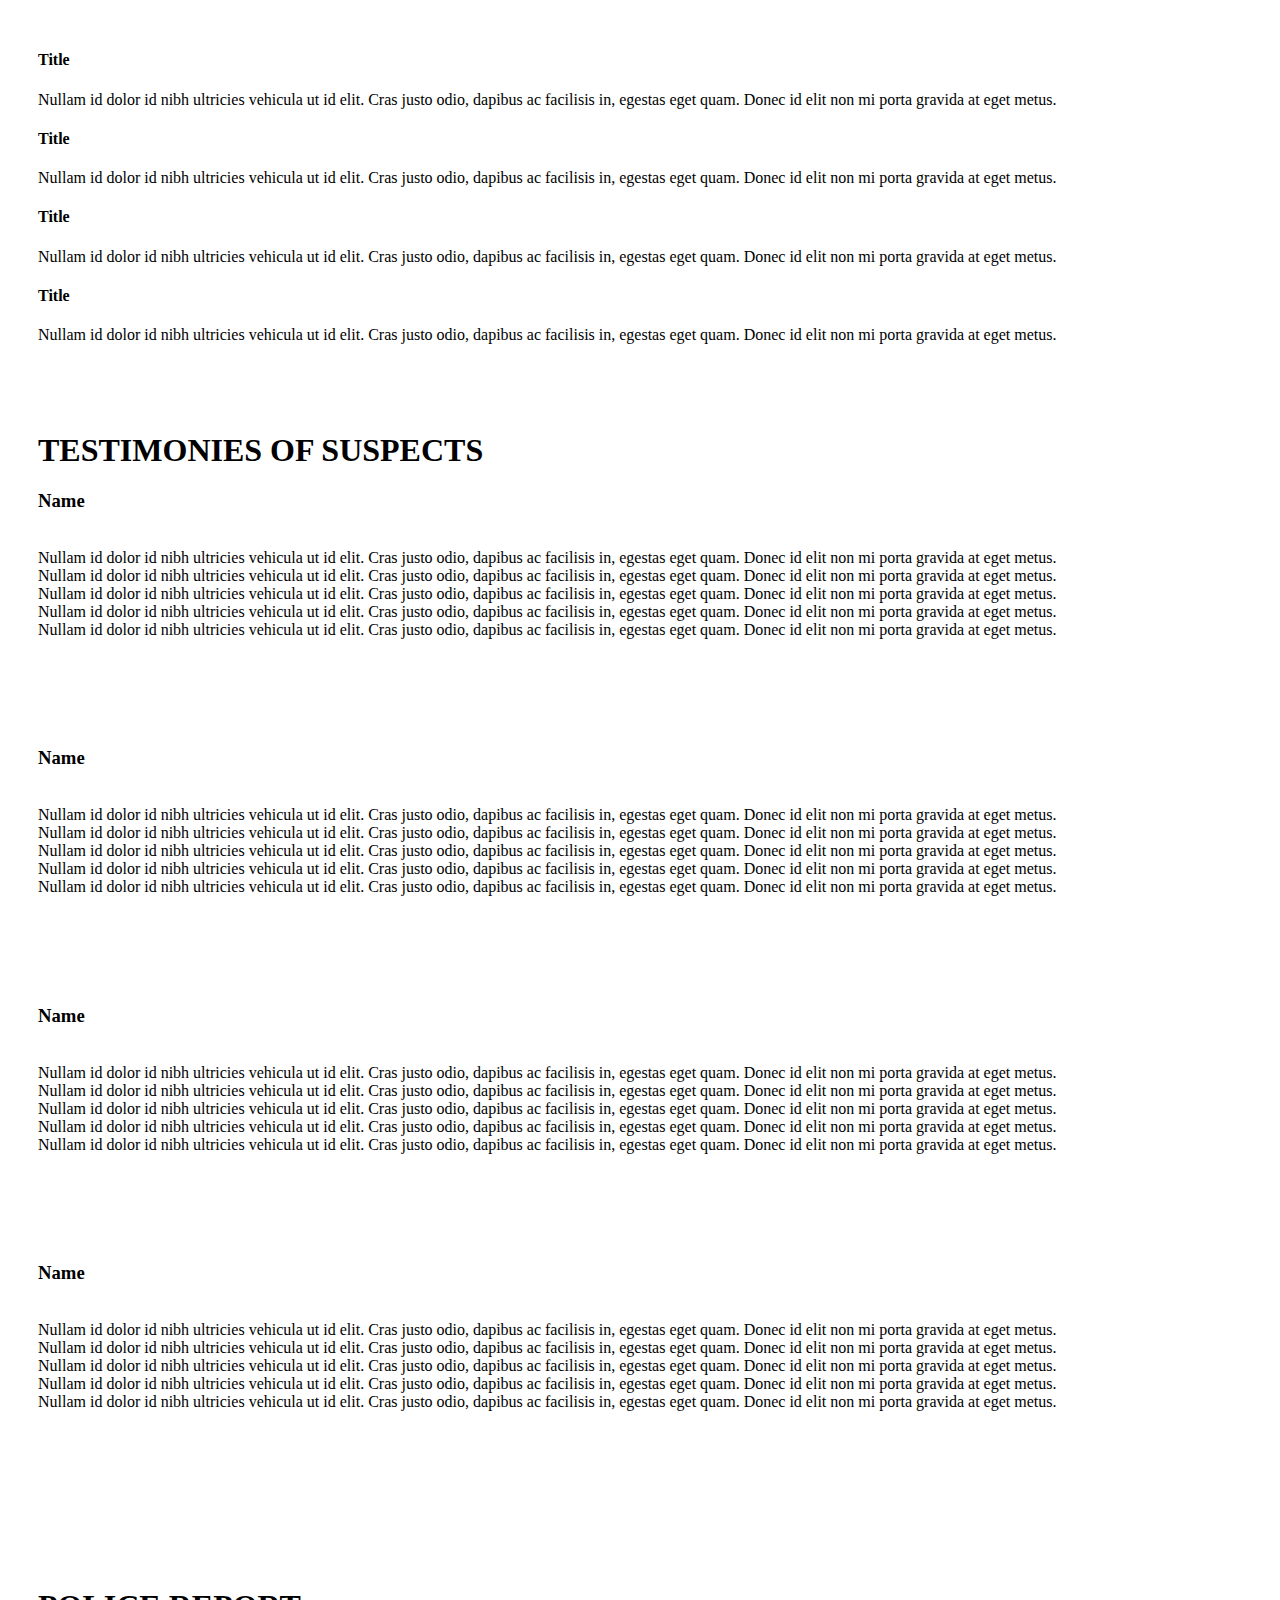
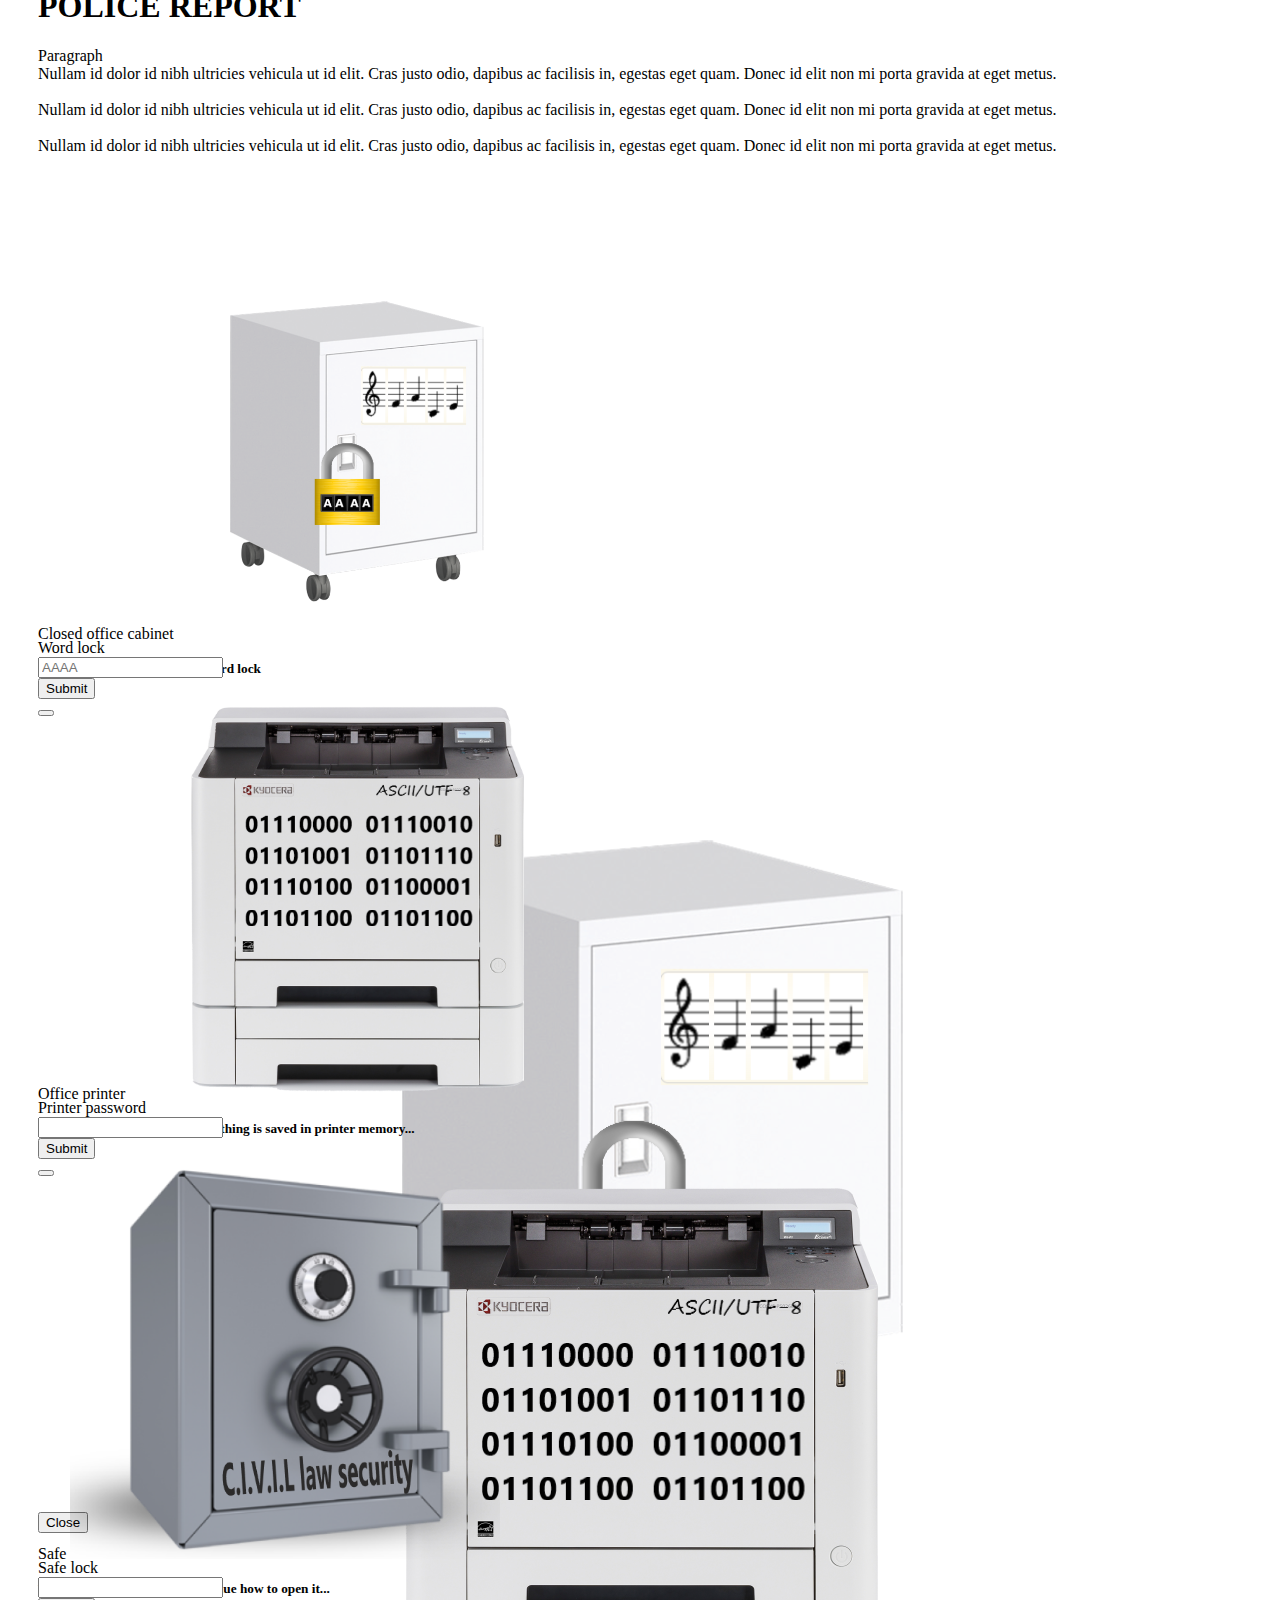
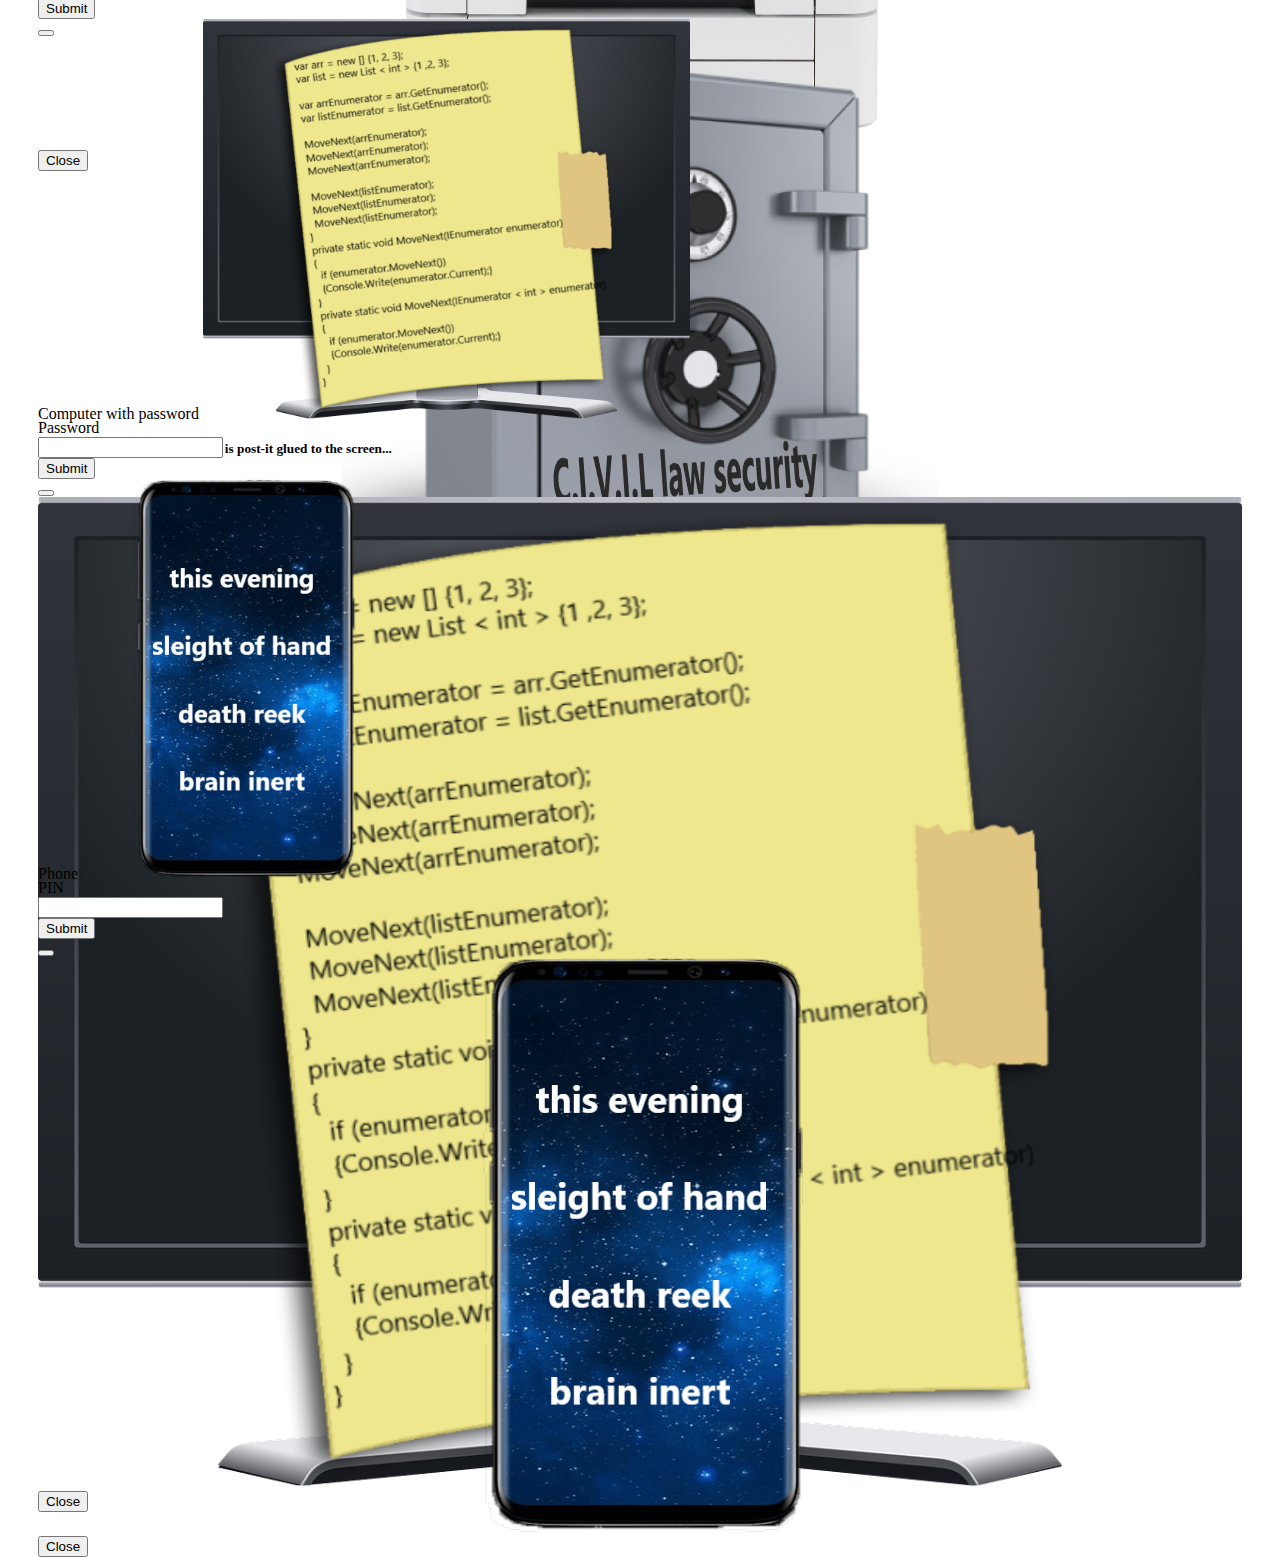
==== index.html @ 8bae2103 "moved template" ====
<!DOCTYPE html>
<html lang="en">

<head>
    <meta charset="UTF-8">
    <meta name="viewport" content="width=device-width, initial-scale=1, shrink-to-fit=no">
    <script src="/scripts/script.js"></script>
    <link rel="stylesheet" href="/styles/style.css">
    <link href="https://cdn.jsdelivr.net/npm/bootstrap@5.0.2/dist/css/bootstrap.min.css" rel="stylesheet" integrity="sha384-EVSTQN3/azprG1Anm3QDgpJLIm9Nao0Yz1ztcQTwFspd3yD65VohhpuuCOmLASjC" crossorigin="anonymous">
    <title>Mystery Murder HatCHRy</title>
</head>

<body>
    <div class="container-fluid">
        <div class="row">
            <!--Person card -->
            <div class="col">
                <div class="card border-primary border rounded shadow">
                    <div class="card-body">
                        <h4 class="text-center card-title">Title</h4>

                        <p class="card-text">Nullam id dolor id nibh ultricies vehicula ut id elit. Cras justo odio, dapibus ac facilisis in, egestas eget quam. Donec id elit non mi porta gravida at eget metus.</p>
                    </div>
                </div>
            </div>
            <!--Person card -->
            <div class="col">
                <div class="card border-primary border rounded shadow">
                    <div class="card-body">
                        <h4 class="text-center card-title">Title</h4>

                        <p class="card-text">Nullam id dolor id nibh ultricies vehicula ut id elit. Cras justo odio, dapibus ac facilisis in, egestas eget quam. Donec id elit non mi porta gravida at eget metus.</p>
                    </div>
                </div>
            </div>
            <!--Person card -->
            <div class="col">
                <div class="card border-primary border rounded shadow">
                    <div class="card-body">
                        <h4 class="text-center card-title">Title</h4>

                        <p class="card-text">Nullam id dolor id nibh ultricies vehicula ut id elit. Cras justo odio, dapibus ac facilisis in, egestas eget quam. Donec id elit non mi porta gravida at eget metus.</p>
                    </div>
                </div>
            </div>
            <!--Person card -->
            <div class="col">
                <div class="card border-primary border rounded shadow">
                    <div class="card-body">
                        <h4 class="text-center card-title">Title</h4>

                        <p class="card-text">Nullam id dolor id nibh ultricies vehicula ut id elit. Cras justo odio, dapibus ac facilisis in, egestas eget quam. Donec id elit non mi porta gravida at eget metus.</p>
                    </div>
                </div>
            </div>
        </div>
    </div>
    <div class="container-fluid">
        <div class="row">
            <div class="col">
                <h1 class="text-center">TESTIMONIES OF SUSPECTS</h1>
            </div>
        </div>
        <div class="row">
            <!--testimony card-->
            <div class="col">
                <div class="row">
                    <div class="col">
                        <h3 class="text-center">Name</h3>
                    </div>
                </div>
                <div class="row">
                    <div class="col">
                        <div class="card rounded border-success shadow">
                            <div class="card-body">
                                <p><br>Nullam id dolor id nibh ultricies vehicula ut id elit. Cras justo odio, dapibus ac facilisis in, egestas eget quam. Donec id elit non mi porta gravida at eget metus.&nbsp;<br>Nullam id dolor id nibh ultricies vehicula
                                    ut id elit. Cras justo odio, dapibus ac facilisis in, egestas eget quam. Donec id elit non mi porta gravida at eget metus.&nbsp;<br>Nullam id dolor id nibh ultricies vehicula ut id elit. Cras justo odio, dapibus ac
                                    facilisis in, egestas eget quam. Donec id elit non mi porta gravida at eget metus.&nbsp;<br>Nullam id dolor id nibh ultricies vehicula ut id elit. Cras justo odio, dapibus ac facilisis in, egestas eget quam. Donec id
                                    elit non mi porta gravida at eget metus.&nbsp;<br>Nullam id dolor id nibh ultricies vehicula ut id elit. Cras justo odio, dapibus ac facilisis in, egestas eget quam. Donec id elit non mi porta gravida at eget metus.<br><br><br><br><br><br></p>
                            </div>
                        </div>
                    </div>
                </div>
            </div>
            <!--testimony card-->
            <div class="col">
                <div class="row">
                    <div class="col">
                        <h3 class="text-center">Name</h3>
                    </div>
                </div>
                <div class="row">
                    <div class="col">
                        <div class="card rounded border-success shadow">
                            <div class="card-body">
                                <p><br>Nullam id dolor id nibh ultricies vehicula ut id elit. Cras justo odio, dapibus ac facilisis in, egestas eget quam. Donec id elit non mi porta gravida at eget metus.&nbsp;<br>Nullam id dolor id nibh ultricies vehicula
                                    ut id elit. Cras justo odio, dapibus ac facilisis in, egestas eget quam. Donec id elit non mi porta gravida at eget metus.&nbsp;<br>Nullam id dolor id nibh ultricies vehicula ut id elit. Cras justo odio, dapibus ac
                                    facilisis in, egestas eget quam. Donec id elit non mi porta gravida at eget metus.&nbsp;<br>Nullam id dolor id nibh ultricies vehicula ut id elit. Cras justo odio, dapibus ac facilisis in, egestas eget quam. Donec id
                                    elit non mi porta gravida at eget metus.&nbsp;<br>Nullam id dolor id nibh ultricies vehicula ut id elit. Cras justo odio, dapibus ac facilisis in, egestas eget quam. Donec id elit non mi porta gravida at eget metus.<br><br><br><br><br><br></p>
                            </div>
                        </div>
                    </div>
                </div>
            </div>
            <!--testimony card-->
            <div class="col">
                <div class="row">
                    <div class="col">
                        <h3 class="text-center">Name</h3>
                    </div>
                </div>
                <div class="row">
                    <div class="col">
                        <div class="card rounded border-success shadow">
                            <div class="card-body">
                                <p><br>Nullam id dolor id nibh ultricies vehicula ut id elit. Cras justo odio, dapibus ac facilisis in, egestas eget quam. Donec id elit non mi porta gravida at eget metus.&nbsp;<br>Nullam id dolor id nibh ultricies vehicula
                                    ut id elit. Cras justo odio, dapibus ac facilisis in, egestas eget quam. Donec id elit non mi porta gravida at eget metus.&nbsp;<br>Nullam id dolor id nibh ultricies vehicula ut id elit. Cras justo odio, dapibus ac
                                    facilisis in, egestas eget quam. Donec id elit non mi porta gravida at eget metus.&nbsp;<br>Nullam id dolor id nibh ultricies vehicula ut id elit. Cras justo odio, dapibus ac facilisis in, egestas eget quam. Donec id
                                    elit non mi porta gravida at eget metus.&nbsp;<br>Nullam id dolor id nibh ultricies vehicula ut id elit. Cras justo odio, dapibus ac facilisis in, egestas eget quam. Donec id elit non mi porta gravida at eget metus.<br><br><br><br><br><br></p>
                            </div>
                        </div>
                    </div>
                </div>
            </div>
            <!--testimony card-->
            <div class="col">
                <div class="row">
                    <div class="col">
                        <h3 class="text-center">Name</h3>
                    </div>
                </div>
                <div class="row">
                    <div class="col">
                        <div class="card rounded border-success shadow">
                            <div class="card-body">
                                <p><br>Nullam id dolor id nibh ultricies vehicula ut id elit. Cras justo odio, dapibus ac facilisis in, egestas eget quam. Donec id elit non mi porta gravida at eget metus.&nbsp;<br>Nullam id dolor id nibh ultricies vehicula
                                    ut id elit. Cras justo odio, dapibus ac facilisis in, egestas eget quam. Donec id elit non mi porta gravida at eget metus.&nbsp;<br>Nullam id dolor id nibh ultricies vehicula ut id elit. Cras justo odio, dapibus ac
                                    facilisis in, egestas eget quam. Donec id elit non mi porta gravida at eget metus.&nbsp;<br>Nullam id dolor id nibh ultricies vehicula ut id elit. Cras justo odio, dapibus ac facilisis in, egestas eget quam. Donec id
                                    elit non mi porta gravida at eget metus.&nbsp;<br>Nullam id dolor id nibh ultricies vehicula ut id elit. Cras justo odio, dapibus ac facilisis in, egestas eget quam. Donec id elit non mi porta gravida at eget metus.<br><br><br><br><br><br></p>
                            </div>
                        </div>
                    </div>
                </div>
            </div>
        </div>
    </div>
    <div class="container-fluid">
        <div class="row">
            <div class="col text-center">
                <h1>POLICE REPORT</h1>
            </div>
        </div>
        <!--Police report-->
        <div class="row">
            <div class="col">
                <div class="card rounded border-danger shadow">
                    <div class="card-body">
                        <p>Paragraph<br>Nullam id dolor id nibh ultricies vehicula ut id elit. Cras justo odio, dapibus ac facilisis in, egestas eget quam. Donec id elit non mi porta gravida at eget metus.<br><br>Nullam id dolor id nibh ultricies vehicula
                            ut id elit. Cras justo odio, dapibus ac facilisis in, egestas eget quam. Donec id elit non mi porta gravida at eget metus.<br><br>Nullam id dolor id nibh ultricies vehicula ut id elit. Cras justo odio, dapibus ac facilisis
                            in, egestas eget quam. Donec id elit non mi porta gravida at eget metus.<br><br></p>
                    </div>

                </div>
            </div>
        </div>
    </div>

    <div class="container-fluid">
        <div class="row">

            <!--Cabinet column-->
            <div class="col">
                <div class="row">
                    <div class="col img-col">
                        <!-- Button trigger modal -->

                        <div data-bs-toggle="modal" data-bs-target="#cabinetModal" class="text-center" style="width: 100%;height: 100%;">
                            <span>Closed office cabinet</span>
                            <img src="/assets/cabinet.png" data-toggle="modal" data-target="#cabinetModal" style="max-width: 100%;max-height: 100%;">
                        </div>

                        <!-- Modal -->
                        <div class="modal fade" id="cabinetModal" tabindex="-1" aria-labelledby="cabinetModalLabel" aria-hidden="true">
                            <div class="modal-dialog modal-lg">
                                <div class="modal-content">
                                    <div class="modal-header">
                                        <h5 class="modal-title" id="cabinetModalLabel">Simple file cabinet, closed by word lock</h5>
                                        <button type="button" class="btn-close" data-bs-dismiss="modal" aria-label="Close"></button>
                                    </div>
                                    <div class="modal-body">
                                        <img src="/assets/cabinet.png" style="max-width: 100%;max-height: 100%;">
                                    </div>
                                    <div class="modal-footer">
                                        <button type="button" class="btn btn-secondary" data-bs-dismiss="modal">Close</button>
                                    </div>
                                </div>
                            </div>
                        </div>
                    </div>
                </div>

                <form class="row g-3" onsubmit="event.preventDefault(); createCabinetAnswer()">
                    <label for="cabinetLock" class="form-control border-0">Word lock</label>
                    <div class="col">
                        <input type="text" class="form-control" id="cabinetLock" maxlength="4" minlength="4" placeholder="AAAA">
                    </div>
                    <div class="col">
                        <button class="btn btn-primary" type="submit">Submit</button>
                    </div>
                </form>
                <div class="row" id="cabinetHints"></div>
            </div>

            <!--Printer column -->
            <div class="col">
                <div class="row">
                    <div class="col img-col">
                        <!-- Button trigger modal -->

                        <div data-bs-toggle="modal" data-bs-target="#modalPrinter" class="text-center" style="width: 100%;height: 100%;">
                            <span>Office printer</span>
                            <img src="/assets/printer.png" data-toggle="modal" data-target="#modalPrinter" style="max-width: 100%;max-height: 100%;">

                        </div>

                        <!-- Modal -->
                        <div class="modal fade" id="modalPrinter" tabindex="-1" aria-labelledby="modalPrinterLabel" aria-hidden="true">
                            <div class="modal-dialog modal-lg">
                                <div class="modal-content">
                                    <div class="modal-header">
                                        <h5 class="modal-title" id="modalPrinterLabel">Office printer. It looks like something is saved in printer memory...</h5>
                                        <button type="button" class="btn-close" data-bs-dismiss="modal" aria-label="Close"></button>
                                    </div>
                                    <div class="modal-body">
                                        <img src="/assets/printer.png" style="max-width: 100%;max-height: 100%;">
                                    </div>
                                    <div class="modal-footer">
                                        <button type="button" class="btn btn-secondary" data-bs-dismiss="modal">Close</button>
                                    </div>
                                </div>
                            </div>
                        </div>
                    </div>
                </div>

                <form class="row g-3" onsubmit="event.preventDefault()">
                    <label for="printerPassword" class="form-control border-0">Printer password</label>
                    <div class="col">
                        <input type="text" class="form-control" id="printerPassword">
                    </div>
                    <div class="col">
                        <button class="btn btn-primary" type="submit">Submit</button>
                    </div>
                </form>
                <div class="row" id="printerHints"></div>
            </div>

            <!--Safe column-->
            <div class="col">
                <div class="row">
                    <div class="col img-col">
                        <!-- Button trigger modal -->

                        <div data-bs-toggle="modal" data-bs-target="#modalSafe" class="text-center" style="width: 100%;height: 100%;">
                            <span>Safe</span>
                            <img src="/assets/safe.png" data-toggle="modal" data-target="#modalSafe" style="max-width: 100%;max-height: 100%;">
                        </div>

                        <!-- Modal -->
                        <div class="modal fade" id="modalSafe" tabindex="-1" aria-labelledby="modalSafeLabel" aria-hidden="true">
                            <div class="modal-dialog modal-lg">
                                <div class="modal-content">
                                    <div class="modal-header">
                                        <h5 class="modal-title" id="modalSafeLabel">Victim's safe. Maybe there is a clue how to open it...</h5>
                                        <button type="button" class="btn-close" data-bs-dismiss="modal" aria-label="Close"></button>
                                    </div>
                                    <div class="modal-body">
                                        <img src="/assets/safe.png" style="max-width: 100%;max-height: 100%;">
                                    </div>
                                    <div class="modal-footer">
                                        <button type="button" class="btn btn-secondary" data-bs-dismiss="modal">Close</button>
                                    </div>
                                </div>
                            </div>
                        </div>
                    </div>
                </div>

                <form class="row g-3" onsubmit="event.preventDefault()">
                    <label for="safePassword" class="form-control border-0">Safe lock</label>
                    <div class="col">
                        <input type="text" class="form-control" id="safePassword">
                    </div>
                    <div class="col">
                        <button class="btn btn-primary" type="submit">Submit</button>
                    </div>
                </form>
                <div class="row" id="safeHints"></div>
            </div>

            <!--Computer column-->
            <div class="col">
                <div class="row">
                    <div class="col img-col">
                        <!-- Button trigger modal -->

                        <div data-bs-toggle="modal" data-bs-target="#modalComputer" class="text-center" style="width: 100%;height: 100%;">
                            <span>Computer with password</span>
                            <img src="/assets/computer.png" data-toggle="modal" data-target="#modalComputer" style="max-width: 100%;max-height: 100%;">
                        </div>

                        <!-- Modal -->
                        <div class="modal fade" id="modalComputer" tabindex="-1" aria-labelledby="modalComputerLabel" aria-hidden="true">
                            <div class="modal-dialog modal-lg">
                                <div class="modal-content">
                                    <div class="modal-header">
                                        <h5 class="modal-title" id="modalComputerLabel">Computer with password. There is post-it glued to the screen...</h5>
                                        <button type="button" class="btn-close" data-bs-dismiss="modal" aria-label="Close"></button>
                                    </div>
                                    <div class="modal-body">
                                        <img src="/assets/computer.png" style="max-width: 100%;max-height: 100%;">
                                    </div>
                                    <div class="modal-footer">
                                        <button type="button" class="btn btn-secondary" data-bs-dismiss="modal">Close</button>
                                    </div>
                                </div>
                            </div>
                        </div>
                    </div>
                </div>

                <form class="row g-3" onsubmit="event.preventDefault()">
                    <label for="computerPassword" class="form-control border-0">Password</label>
                    <div class="col">
                        <input type="text" class="form-control" id="computerPassword">
                    </div>
                    <div class="col">
                        <button class="btn btn-primary" type="submit">Submit</button>
                    </div>
                </form>
                <div class="row" id="computerHints"></div>
            </div>

            <div class="col">
                <div class="row">
                    <div class="col img-col">
                        <!-- Button trigger modal -->

                        <div data-bs-toggle="modal" data-bs-target="#modalPhone" class="text-center" style="width: 100%;height: 100%;">
                            <span>Phone</span>
                            <img src="/assets/phone.png" data-toggle="modal" data-target="#modalPhone" style="max-width: 100%;max-height: 100%;">

                        </div>

                        <!-- Modal -->
                        <div class="modal fade" id="modalPhone" tabindex="-1" aria-labelledby="modalPhoneLabel" aria-hidden="true">
                            <div class="modal-dialog modal-lg">
                                <div class="modal-content">
                                    <div class="modal-header">
                                        <h5 class="modal-title" id="modalPhoneLabel">Phone, locked by PIN</h5>
                                        <button type="button" class="btn-close" data-bs-dismiss="modal" aria-label="Close"></button>
                                    </div>
                                    <div class="modal-body">
                                        <img src="/assets/phone.png" style="max-width: 100%;max-height: 100%;">
                                    </div>
                                    <div class="modal-footer">
                                        <button type="button" class="btn btn-secondary" data-bs-dismiss="modal">Close</button>
                                    </div>
                                </div>
                            </div>
                        </div>
                    </div>
                </div>

                <form class="row g-3" onsubmit="event.preventDefault()">
                    <label for="phonePassword" class="form-control border-0">PIN</label>
                    <div class="col">
                        <input type="text" class="form-control" id="phonePassword">
                    </div>
                    <div class="col">
                        <button class="btn btn-primary" type="submit">Submit</button>
                    </div>
                </form>
                <div class="row" id="phoneHints"></div>
            </div>
        </div>

    </div>
    <script src="https://cdn.jsdelivr.net/npm/@popperjs/core@2.9.2/dist/umd/popper.min.js" integrity="sha384-IQsoLXl5PILFhosVNubq5LC7Qb9DXgDA9i+tQ8Zj3iwWAwPtgFTxbJ8NT4GN1R8p" crossorigin="anonymous"></script>
    <script src="https://cdn.jsdelivr.net/npm/bootstrap@5.0.2/dist/js/bootstrap.min.js" integrity="sha384-cVKIPhGWiC2Al4u+LWgxfKTRIcfu0JTxR+EQDz/bgldoEyl4H0zUF0QKbrJ0EcQF" crossorigin="anonymous"></script>
</body>

</html>
---- styles/style.css ----
.container-fluid {
    margin: 10px;
    padding: 20px;
}

.modal-body {
    text-align: center;
}

.img-col {
    height: 400px;
}
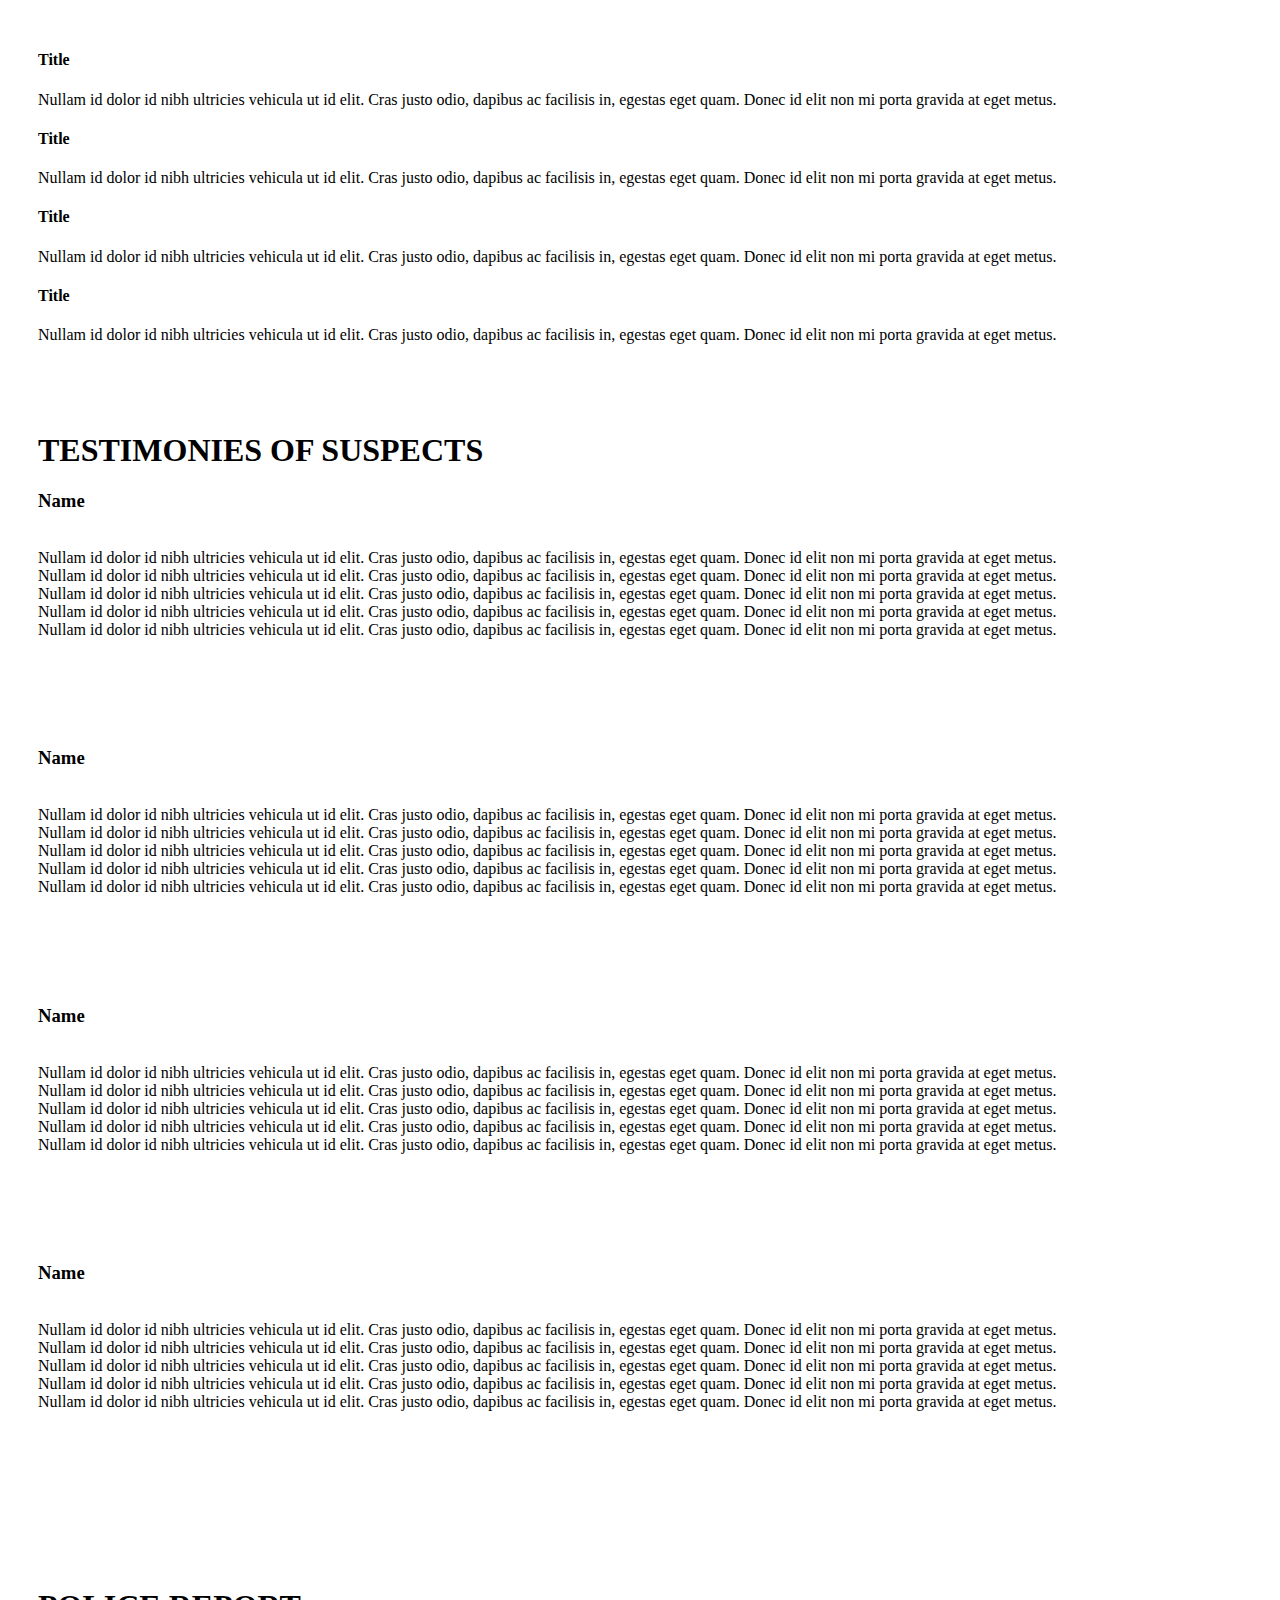
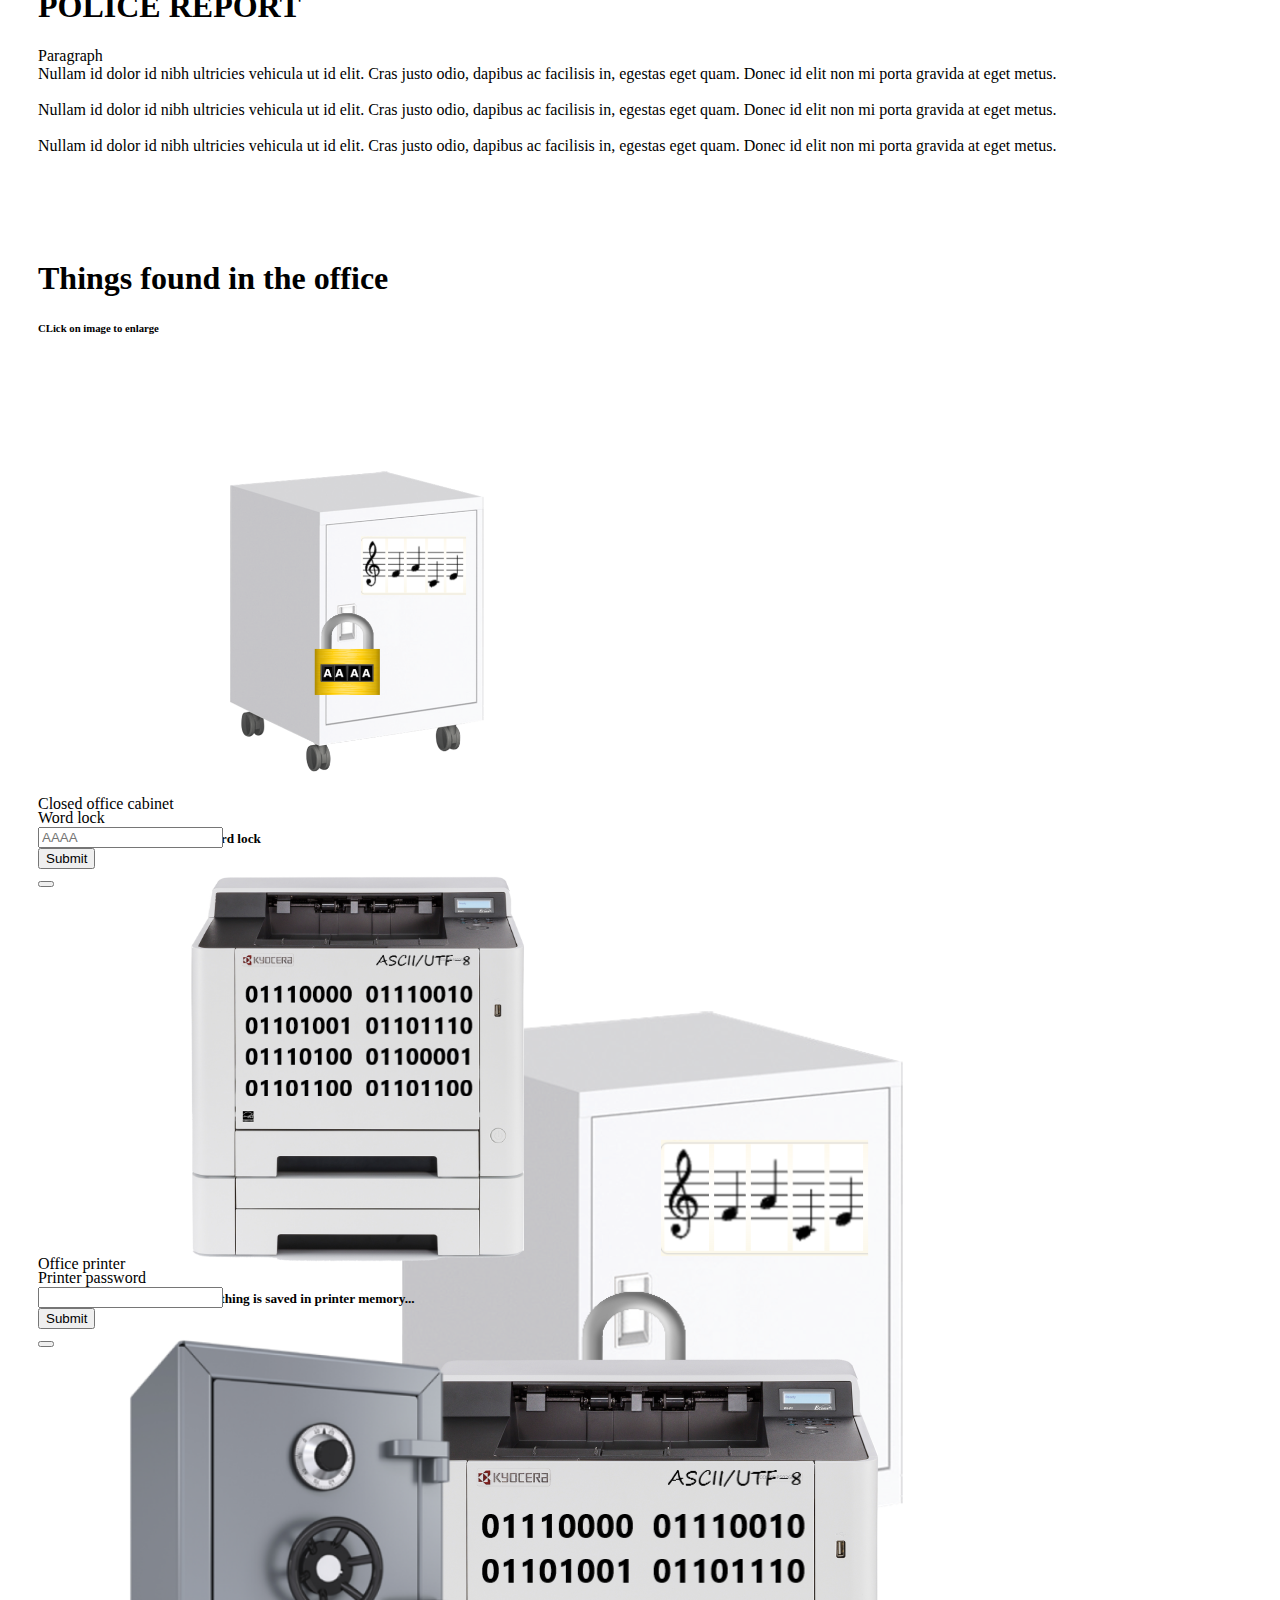
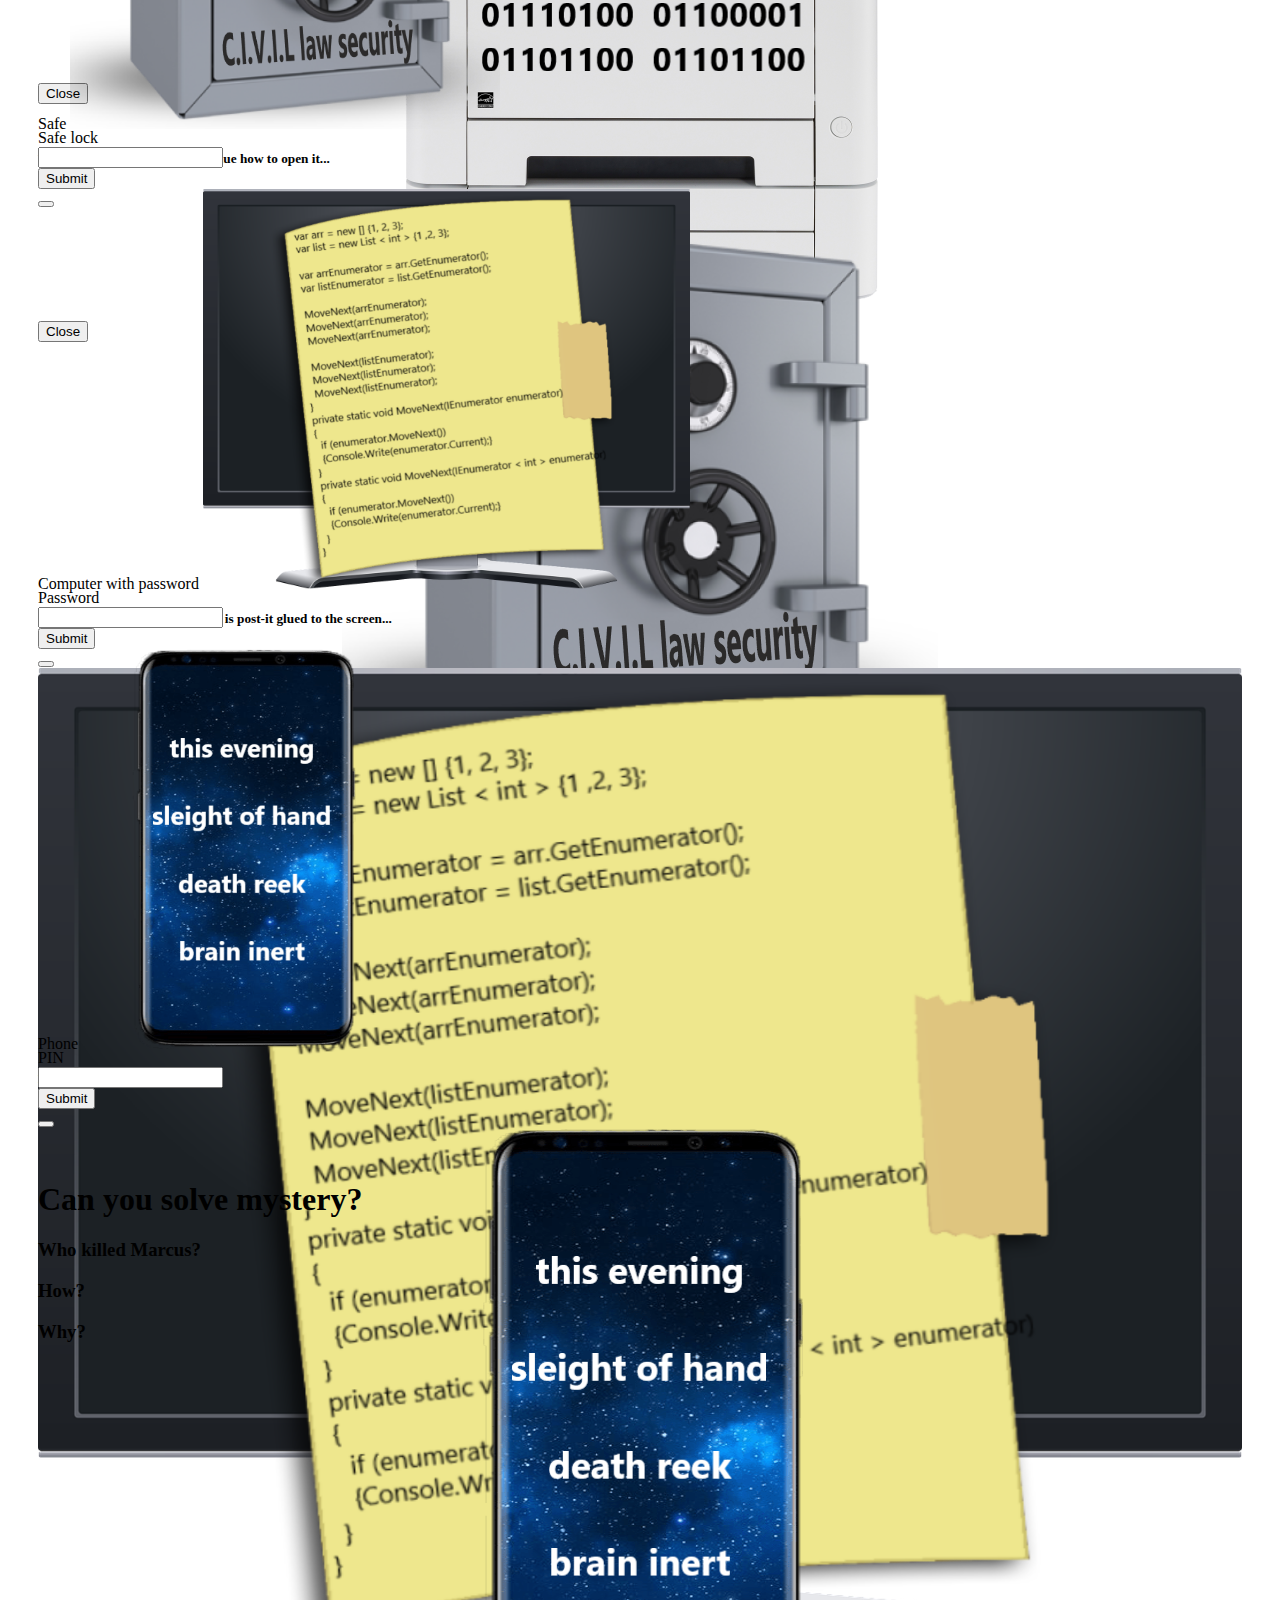
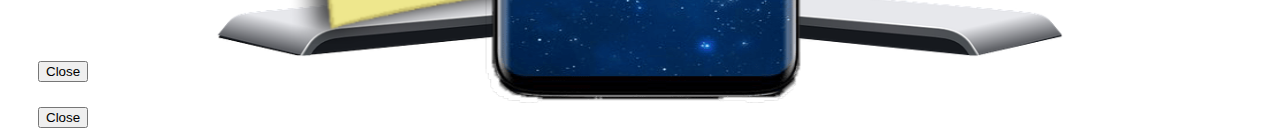
==== commit b1e322d9: "finished all clues" ====
--- a/index.html
+++ b/index.html
@@ -164,6 +164,14 @@
             </div>
         </div>
     </div>
+    <div class="container-fluid">
+        <div class="row">
+            <div class="col text-center">
+                <h1>Things found in the office</h1>
+                <h6>CLick on image to enlarge</h6>
+            </div>
+        </div>
+    </div>
 
     <div class="container-fluid">
         <div class="row">
@@ -199,7 +207,7 @@
                     </div>
                 </div>
 
-                <form class="row g-3" onsubmit="event.preventDefault(); createCabinetAnswer()">
+                <form class="row g-3" onsubmit="event.preventDefault(); showHintForCabinet()">
                     <label for="cabinetLock" class="form-control border-0">Word lock</label>
                     <div class="col">
                         <input type="text" class="form-control" id="cabinetLock" maxlength="4" minlength="4" placeholder="AAAA">
@@ -243,7 +251,7 @@
                     </div>
                 </div>
 
-                <form class="row g-3" onsubmit="event.preventDefault()">
+                <form class="row g-3" onsubmit="event.preventDefault(); showHintForPrinter()">
                     <label for="printerPassword" class="form-control border-0">Printer password</label>
                     <div class="col">
                         <input type="text" class="form-control" id="printerPassword">
@@ -286,7 +294,7 @@
                     </div>
                 </div>
 
-                <form class="row g-3" onsubmit="event.preventDefault()">
+                <form class="row g-3" onsubmit="event.preventDefault(); showHintForSafe()">
                     <label for="safePassword" class="form-control border-0">Safe lock</label>
                     <div class="col">
                         <input type="text" class="form-control" id="safePassword">
@@ -329,7 +337,7 @@
                     </div>
                 </div>
 
-                <form class="row g-3" onsubmit="event.preventDefault()">
+                <form class="row g-3" onsubmit="event.preventDefault(); showHintForComputer()">
                     <label for="computerPassword" class="form-control border-0">Password</label>
                     <div class="col">
                         <input type="text" class="form-control" id="computerPassword">
@@ -341,6 +349,7 @@
                 <div class="row" id="computerHints"></div>
             </div>
 
+            <!--Phone column-->
             <div class="col">
                 <div class="row">
                     <div class="col img-col">
@@ -372,7 +381,7 @@
                     </div>
                 </div>
 
-                <form class="row g-3" onsubmit="event.preventDefault()">
+                <form class="row g-3" onsubmit="event.preventDefault(); showHintsForPhone()">
                     <label for="phonePassword" class="form-control border-0">PIN</label>
                     <div class="col">
                         <input type="text" class="form-control" id="phonePassword">
@@ -386,6 +395,18 @@
         </div>
 
     </div>
+
+    <div class="container-fluid">
+        <div class="row">
+            <div class="col text-center">
+                <h1>Can you solve mystery?</h1>
+                <h3>Who killed Marcus?</h3>
+                <h3>How?</h3>
+                <h3>Why?</h3>
+            </div>
+        </div>
+    </div>
+
     <script src="https://cdn.jsdelivr.net/npm/@popperjs/core@2.9.2/dist/umd/popper.min.js" integrity="sha384-IQsoLXl5PILFhosVNubq5LC7Qb9DXgDA9i+tQ8Zj3iwWAwPtgFTxbJ8NT4GN1R8p" crossorigin="anonymous"></script>
     <script src="https://cdn.jsdelivr.net/npm/bootstrap@5.0.2/dist/js/bootstrap.min.js" integrity="sha384-cVKIPhGWiC2Al4u+LWgxfKTRIcfu0JTxR+EQDz/bgldoEyl4H0zUF0QKbrJ0EcQF" crossorigin="anonymous"></script>
 </body>
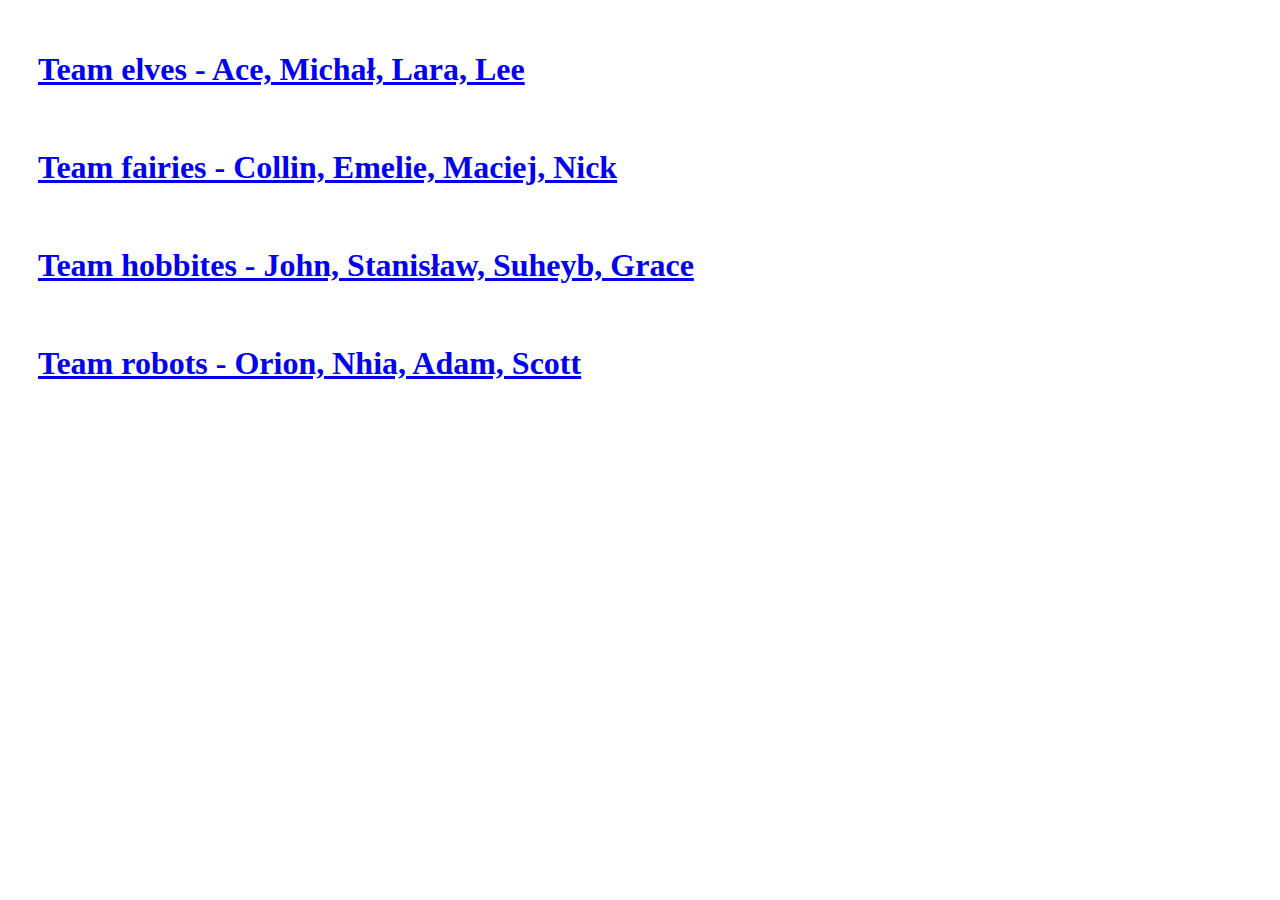
==== commit 2891de1c: "added individual pages" ====
--- a/index.html
+++ b/index.html
@@ -13,398 +13,23 @@
 <body>
     <div class="container-fluid">
         <div class="row">
-            <!--Person card -->
-            <div class="col">
-                <div class="card border-primary border rounded shadow">
-                    <div class="card-body">
-                        <h4 class="text-center card-title">Title</h4>
+            <div class="col text-center">
 
-                        <p class="card-text">Nullam id dolor id nibh ultricies vehicula ut id elit. Cras justo odio, dapibus ac facilisis in, egestas eget quam. Donec id elit non mi porta gravida at eget metus.</p>
-                    </div>
-                </div>
-            </div>
-            <!--Person card -->
-            <div class="col">
-                <div class="card border-primary border rounded shadow">
-                    <div class="card-body">
-                        <h4 class="text-center card-title">Title</h4>
-
-                        <p class="card-text">Nullam id dolor id nibh ultricies vehicula ut id elit. Cras justo odio, dapibus ac facilisis in, egestas eget quam. Donec id elit non mi porta gravida at eget metus.</p>
-                    </div>
-                </div>
-            </div>
-            <!--Person card -->
-            <div class="col">
-                <div class="card border-primary border rounded shadow">
-                    <div class="card-body">
-                        <h4 class="text-center card-title">Title</h4>
-
-                        <p class="card-text">Nullam id dolor id nibh ultricies vehicula ut id elit. Cras justo odio, dapibus ac facilisis in, egestas eget quam. Donec id elit non mi porta gravida at eget metus.</p>
-                    </div>
-                </div>
-            </div>
-            <!--Person card -->
-            <div class="col">
-                <div class="card border-primary border rounded shadow">
-                    <div class="card-body">
-                        <h4 class="text-center card-title">Title</h4>
-
-                        <p class="card-text">Nullam id dolor id nibh ultricies vehicula ut id elit. Cras justo odio, dapibus ac facilisis in, egestas eget quam. Donec id elit non mi porta gravida at eget metus.</p>
-                    </div>
-                </div>
-            </div>
-        </div>
-    </div>
-    <div class="container-fluid">
-        <div class="row">
-            <div class="col">
-                <h1 class="text-center">TESTIMONIES OF SUSPECTS</h1>
-            </div>
-        </div>
-        <div class="row">
-            <!--testimony card-->
-            <div class="col">
-                <div class="row">
-                    <div class="col">
-                        <h3 class="text-center">Name</h3>
-                    </div>
-                </div>
-                <div class="row">
-                    <div class="col">
-                        <div class="card rounded border-success shadow">
-                            <div class="card-body">
-                                <p><br>Nullam id dolor id nibh ultricies vehicula ut id elit. Cras justo odio, dapibus ac facilisis in, egestas eget quam. Donec id elit non mi porta gravida at eget metus.&nbsp;<br>Nullam id dolor id nibh ultricies vehicula
-                                    ut id elit. Cras justo odio, dapibus ac facilisis in, egestas eget quam. Donec id elit non mi porta gravida at eget metus.&nbsp;<br>Nullam id dolor id nibh ultricies vehicula ut id elit. Cras justo odio, dapibus ac
-                                    facilisis in, egestas eget quam. Donec id elit non mi porta gravida at eget metus.&nbsp;<br>Nullam id dolor id nibh ultricies vehicula ut id elit. Cras justo odio, dapibus ac facilisis in, egestas eget quam. Donec id
-                                    elit non mi porta gravida at eget metus.&nbsp;<br>Nullam id dolor id nibh ultricies vehicula ut id elit. Cras justo odio, dapibus ac facilisis in, egestas eget quam. Donec id elit non mi porta gravida at eget metus.<br><br><br><br><br><br></p>
-                            </div>
-                        </div>
-                    </div>
-                </div>
-            </div>
-            <!--testimony card-->
-            <div class="col">
-                <div class="row">
-                    <div class="col">
-                        <h3 class="text-center">Name</h3>
-                    </div>
-                </div>
-                <div class="row">
-                    <div class="col">
-                        <div class="card rounded border-success shadow">
-                            <div class="card-body">
-                                <p><br>Nullam id dolor id nibh ultricies vehicula ut id elit. Cras justo odio, dapibus ac facilisis in, egestas eget quam. Donec id elit non mi porta gravida at eget metus.&nbsp;<br>Nullam id dolor id nibh ultricies vehicula
-                                    ut id elit. Cras justo odio, dapibus ac facilisis in, egestas eget quam. Donec id elit non mi porta gravida at eget metus.&nbsp;<br>Nullam id dolor id nibh ultricies vehicula ut id elit. Cras justo odio, dapibus ac
-                                    facilisis in, egestas eget quam. Donec id elit non mi porta gravida at eget metus.&nbsp;<br>Nullam id dolor id nibh ultricies vehicula ut id elit. Cras justo odio, dapibus ac facilisis in, egestas eget quam. Donec id
-                                    elit non mi porta gravida at eget metus.&nbsp;<br>Nullam id dolor id nibh ultricies vehicula ut id elit. Cras justo odio, dapibus ac facilisis in, egestas eget quam. Donec id elit non mi porta gravida at eget metus.<br><br><br><br><br><br></p>
-                            </div>
-                        </div>
-                    </div>
-                </div>
-            </div>
-            <!--testimony card-->
-            <div class="col">
-                <div class="row">
-                    <div class="col">
-                        <h3 class="text-center">Name</h3>
-                    </div>
-                </div>
-                <div class="row">
-                    <div class="col">
-                        <div class="card rounded border-success shadow">
-                            <div class="card-body">
-                                <p><br>Nullam id dolor id nibh ultricies vehicula ut id elit. Cras justo odio, dapibus ac facilisis in, egestas eget quam. Donec id elit non mi porta gravida at eget metus.&nbsp;<br>Nullam id dolor id nibh ultricies vehicula
-                                    ut id elit. Cras justo odio, dapibus ac facilisis in, egestas eget quam. Donec id elit non mi porta gravida at eget metus.&nbsp;<br>Nullam id dolor id nibh ultricies vehicula ut id elit. Cras justo odio, dapibus ac
-                                    facilisis in, egestas eget quam. Donec id elit non mi porta gravida at eget metus.&nbsp;<br>Nullam id dolor id nibh ultricies vehicula ut id elit. Cras justo odio, dapibus ac facilisis in, egestas eget quam. Donec id
-                                    elit non mi porta gravida at eget metus.&nbsp;<br>Nullam id dolor id nibh ultricies vehicula ut id elit. Cras justo odio, dapibus ac facilisis in, egestas eget quam. Donec id elit non mi porta gravida at eget metus.<br><br><br><br><br><br></p>
-                            </div>
-                        </div>
-                    </div>
-                </div>
-            </div>
-            <!--testimony card-->
-            <div class="col">
-                <div class="row">
-                    <div class="col">
-                        <h3 class="text-center">Name</h3>
-                    </div>
-                </div>
-                <div class="row">
-                    <div class="col">
-                        <div class="card rounded border-success shadow">
-                            <div class="card-body">
-                                <p><br>Nullam id dolor id nibh ultricies vehicula ut id elit. Cras justo odio, dapibus ac facilisis in, egestas eget quam. Donec id elit non mi porta gravida at eget metus.&nbsp;<br>Nullam id dolor id nibh ultricies vehicula
-                                    ut id elit. Cras justo odio, dapibus ac facilisis in, egestas eget quam. Donec id elit non mi porta gravida at eget metus.&nbsp;<br>Nullam id dolor id nibh ultricies vehicula ut id elit. Cras justo odio, dapibus ac
-                                    facilisis in, egestas eget quam. Donec id elit non mi porta gravida at eget metus.&nbsp;<br>Nullam id dolor id nibh ultricies vehicula ut id elit. Cras justo odio, dapibus ac facilisis in, egestas eget quam. Donec id
-                                    elit non mi porta gravida at eget metus.&nbsp;<br>Nullam id dolor id nibh ultricies vehicula ut id elit. Cras justo odio, dapibus ac facilisis in, egestas eget quam. Donec id elit non mi porta gravida at eget metus.<br><br><br><br><br><br></p>
-                            </div>
-                        </div>
-                    </div>
-                </div>
-            </div>
-        </div>
-    </div>
-    <div class="container-fluid">
-        <div class="row">
-            <div class="col text-center">
-                <h1>POLICE REPORT</h1>
-            </div>
-        </div>
-        <!--Police report-->
-        <div class="row">
-            <div class="col">
-                <div class="card rounded border-danger shadow">
-                    <div class="card-body">
-                        <p>Paragraph<br>Nullam id dolor id nibh ultricies vehicula ut id elit. Cras justo odio, dapibus ac facilisis in, egestas eget quam. Donec id elit non mi porta gravida at eget metus.<br><br>Nullam id dolor id nibh ultricies vehicula
-                            ut id elit. Cras justo odio, dapibus ac facilisis in, egestas eget quam. Donec id elit non mi porta gravida at eget metus.<br><br>Nullam id dolor id nibh ultricies vehicula ut id elit. Cras justo odio, dapibus ac facilisis
-                            in, egestas eget quam. Donec id elit non mi porta gravida at eget metus.<br><br></p>
-                    </div>
-
-                </div>
-            </div>
-        </div>
-    </div>
-    <div class="container-fluid">
-        <div class="row">
-            <div class="col text-center">
-                <h1>Things found in the office</h1>
-                <h6>CLick on image to enlarge</h6>
-            </div>
-        </div>
-    </div>
-
-    <div class="container-fluid">
-        <div class="row">
-
-            <!--Cabinet column-->
-            <div class="col">
-                <div class="row">
-                    <div class="col img-col">
-                        <!-- Button trigger modal -->
-
-                        <div data-bs-toggle="modal" data-bs-target="#cabinetModal" class="text-center" style="width: 100%;height: 100%;">
-                            <span>Closed office cabinet</span>
-                            <img src="/assets/cabinet.png" data-toggle="modal" data-target="#cabinetModal" style="max-width: 100%;max-height: 100%;">
-                        </div>
-
-                        <!-- Modal -->
-                        <div class="modal fade" id="cabinetModal" tabindex="-1" aria-labelledby="cabinetModalLabel" aria-hidden="true">
-                            <div class="modal-dialog modal-lg">
-                                <div class="modal-content">
-                                    <div class="modal-header">
-                                        <h5 class="modal-title" id="cabinetModalLabel">Simple file cabinet, closed by word lock</h5>
-                                        <button type="button" class="btn-close" data-bs-dismiss="modal" aria-label="Close"></button>
-                                    </div>
-                                    <div class="modal-body">
-                                        <img src="/assets/cabinet.png" style="max-width: 100%;max-height: 100%;">
-                                    </div>
-                                    <div class="modal-footer">
-                                        <button type="button" class="btn btn-secondary" data-bs-dismiss="modal">Close</button>
-                                    </div>
-                                </div>
-                            </div>
-                        </div>
-                    </div>
-                </div>
-
-                <form class="row g-3" onsubmit="event.preventDefault(); showHintForCabinet()">
-                    <label for="cabinetLock" class="form-control border-0">Word lock</label>
-                    <div class="col">
-                        <input type="text" class="form-control" id="cabinetLock" maxlength="4" minlength="4" placeholder="AAAA">
-                    </div>
-                    <div class="col">
-                        <button class="btn btn-primary" type="submit">Submit</button>
-                    </div>
-                </form>
-                <div class="row" id="cabinetHints"></div>
-            </div>
-
-            <!--Printer column -->
-            <div class="col">
-                <div class="row">
-                    <div class="col img-col">
-                        <!-- Button trigger modal -->
-
-                        <div data-bs-toggle="modal" data-bs-target="#modalPrinter" class="text-center" style="width: 100%;height: 100%;">
-                            <span>Office printer</span>
-                            <img src="/assets/printer.png" data-toggle="modal" data-target="#modalPrinter" style="max-width: 100%;max-height: 100%;">
-
-                        </div>
-
-                        <!-- Modal -->
-                        <div class="modal fade" id="modalPrinter" tabindex="-1" aria-labelledby="modalPrinterLabel" aria-hidden="true">
-                            <div class="modal-dialog modal-lg">
-                                <div class="modal-content">
-                                    <div class="modal-header">
-                                        <h5 class="modal-title" id="modalPrinterLabel">Office printer. It looks like something is saved in printer memory...</h5>
-                                        <button type="button" class="btn-close" data-bs-dismiss="modal" aria-label="Close"></button>
-                                    </div>
-                                    <div class="modal-body">
-                                        <img src="/assets/printer.png" style="max-width: 100%;max-height: 100%;">
-                                    </div>
-                                    <div class="modal-footer">
-                                        <button type="button" class="btn btn-secondary" data-bs-dismiss="modal">Close</button>
-                                    </div>
-                                </div>
-                            </div>
-                        </div>
-                    </div>
-                </div>
-
-                <form class="row g-3" onsubmit="event.preventDefault(); showHintForPrinter()">
-                    <label for="printerPassword" class="form-control border-0">Printer password</label>
-                    <div class="col">
-                        <input type="text" class="form-control" id="printerPassword">
-                    </div>
-                    <div class="col">
-                        <button class="btn btn-primary" type="submit">Submit</button>
-                    </div>
-                </form>
-                <div class="row" id="printerHints"></div>
-            </div>
-
-            <!--Safe column-->
-            <div class="col">
-                <div class="row">
-                    <div class="col img-col">
-                        <!-- Button trigger modal -->
-
-                        <div data-bs-toggle="modal" data-bs-target="#modalSafe" class="text-center" style="width: 100%;height: 100%;">
-                            <span>Safe</span>
-                            <img src="/assets/safe.png" data-toggle="modal" data-target="#modalSafe" style="max-width: 100%;max-height: 100%;">
-                        </div>
-
-                        <!-- Modal -->
-                        <div class="modal fade" id="modalSafe" tabindex="-1" aria-labelledby="modalSafeLabel" aria-hidden="true">
-                            <div class="modal-dialog modal-lg">
-                                <div class="modal-content">
-                                    <div class="modal-header">
-                                        <h5 class="modal-title" id="modalSafeLabel">Victim's safe. Maybe there is a clue how to open it...</h5>
-                                        <button type="button" class="btn-close" data-bs-dismiss="modal" aria-label="Close"></button>
-                                    </div>
-                                    <div class="modal-body">
-                                        <img src="/assets/safe.png" style="max-width: 100%;max-height: 100%;">
-                                    </div>
-                                    <div class="modal-footer">
-                                        <button type="button" class="btn btn-secondary" data-bs-dismiss="modal">Close</button>
-                                    </div>
-                                </div>
-                            </div>
-                        </div>
-                    </div>
-                </div>
-
-                <form class="row g-3" onsubmit="event.preventDefault(); showHintForSafe()">
-                    <label for="safePassword" class="form-control border-0">Safe lock</label>
-                    <div class="col">
-                        <input type="text" class="form-control" id="safePassword">
-                    </div>
-                    <div class="col">
-                        <button class="btn btn-primary" type="submit">Submit</button>
-                    </div>
-                </form>
-                <div class="row" id="safeHints"></div>
-            </div>
-
-            <!--Computer column-->
-            <div class="col">
-                <div class="row">
-                    <div class="col img-col">
-                        <!-- Button trigger modal -->
-
-                        <div data-bs-toggle="modal" data-bs-target="#modalComputer" class="text-center" style="width: 100%;height: 100%;">
-                            <span>Computer with password</span>
-                            <img src="/assets/computer.png" data-toggle="modal" data-target="#modalComputer" style="max-width: 100%;max-height: 100%;">
-                        </div>
-
-                        <!-- Modal -->
-                        <div class="modal fade" id="modalComputer" tabindex="-1" aria-labelledby="modalComputerLabel" aria-hidden="true">
-                            <div class="modal-dialog modal-lg">
-                                <div class="modal-content">
-                                    <div class="modal-header">
-                                        <h5 class="modal-title" id="modalComputerLabel">Computer with password. There is post-it glued to the screen...</h5>
-                                        <button type="button" class="btn-close" data-bs-dismiss="modal" aria-label="Close"></button>
-                                    </div>
-                                    <div class="modal-body">
-                                        <img src="/assets/computer.png" style="max-width: 100%;max-height: 100%;">
-                                    </div>
-                                    <div class="modal-footer">
-                                        <button type="button" class="btn btn-secondary" data-bs-dismiss="modal">Close</button>
-                                    </div>
-                                </div>
-                            </div>
-                        </div>
-                    </div>
-                </div>
-
-                <form class="row g-3" onsubmit="event.preventDefault(); showHintForComputer()">
-                    <label for="computerPassword" class="form-control border-0">Password</label>
-                    <div class="col">
-                        <input type="text" class="form-control" id="computerPassword">
-                    </div>
-                    <div class="col">
-                        <button class="btn btn-primary" type="submit">Submit</button>
-                    </div>
-                </form>
-                <div class="row" id="computerHints"></div>
-            </div>
-
-            <!--Phone column-->
-            <div class="col">
-                <div class="row">
-                    <div class="col img-col">
-                        <!-- Button trigger modal -->
-
-                        <div data-bs-toggle="modal" data-bs-target="#modalPhone" class="text-center" style="width: 100%;height: 100%;">
-                            <span>Phone</span>
-                            <img src="/assets/phone.png" data-toggle="modal" data-target="#modalPhone" style="max-width: 100%;max-height: 100%;">
-
-                        </div>
-
-                        <!-- Modal -->
-                        <div class="modal fade" id="modalPhone" tabindex="-1" aria-labelledby="modalPhoneLabel" aria-hidden="true">
-                            <div class="modal-dialog modal-lg">
-                                <div class="modal-content">
-                                    <div class="modal-header">
-                                        <h5 class="modal-title" id="modalPhoneLabel">Phone, locked by PIN</h5>
-                                        <button type="button" class="btn-close" data-bs-dismiss="modal" aria-label="Close"></button>
-                                    </div>
-                                    <div class="modal-body">
-                                        <img src="/assets/phone.png" style="max-width: 100%;max-height: 100%;">
-                                    </div>
-                                    <div class="modal-footer">
-                                        <button type="button" class="btn btn-secondary" data-bs-dismiss="modal">Close</button>
-                                    </div>
-                                </div>
-                            </div>
-                        </div>
-                    </div>
-                </div>
-
-                <form class="row g-3" onsubmit="event.preventDefault(); showHintsForPhone()">
-                    <label for="phonePassword" class="form-control border-0">PIN</label>
-                    <div class="col">
-                        <input type="text" class="form-control" id="phonePassword">
-                    </div>
-                    <div class="col">
-                        <button class="btn btn-primary" type="submit">Submit</button>
-                    </div>
-                </form>
-                <div class="row" id="phoneHints"></div>
+                <a href="/elves.html">
+                    <h1>Team elves - Ace, Michał, Lara, Lee</h1>
+                </a><br>
+                <a href="/fairies.html">
+                    <h1>Team fairies - Collin, Emelie, Maciej, Nick</h1>
+                </a><br>
+                <a href="/hobbites.html">
+                    <h1>Team hobbites - John, Stanisław, Suheyb, Grace</h1>
+                </a><br>
+                <a href="/robots.html">
+                    <h1>Team robots - Orion, Nhia, Adam, Scott</h1>
+                </a><br>
             </div>
         </div>
 
-    </div>
-
-    <div class="container-fluid">
-        <div class="row">
-            <div class="col text-center">
-                <h1>Can you solve mystery?</h1>
-                <h3>Who killed Marcus?</h3>
-                <h3>How?</h3>
-                <h3>Why?</h3>
-            </div>
-        </div>
     </div>
 
     <script src="https://cdn.jsdelivr.net/npm/@popperjs/core@2.9.2/dist/umd/popper.min.js" integrity="sha384-IQsoLXl5PILFhosVNubq5LC7Qb9DXgDA9i+tQ8Zj3iwWAwPtgFTxbJ8NT4GN1R8p" crossorigin="anonymous"></script>
--- a/styles/style.css
+++ b/styles/style.css
@@ -9,4 +9,9 @@
 
 .img-col {
     height: 400px;
+}
+
+p {
+    font-size: larger;
+    line-height: 4vh;
 }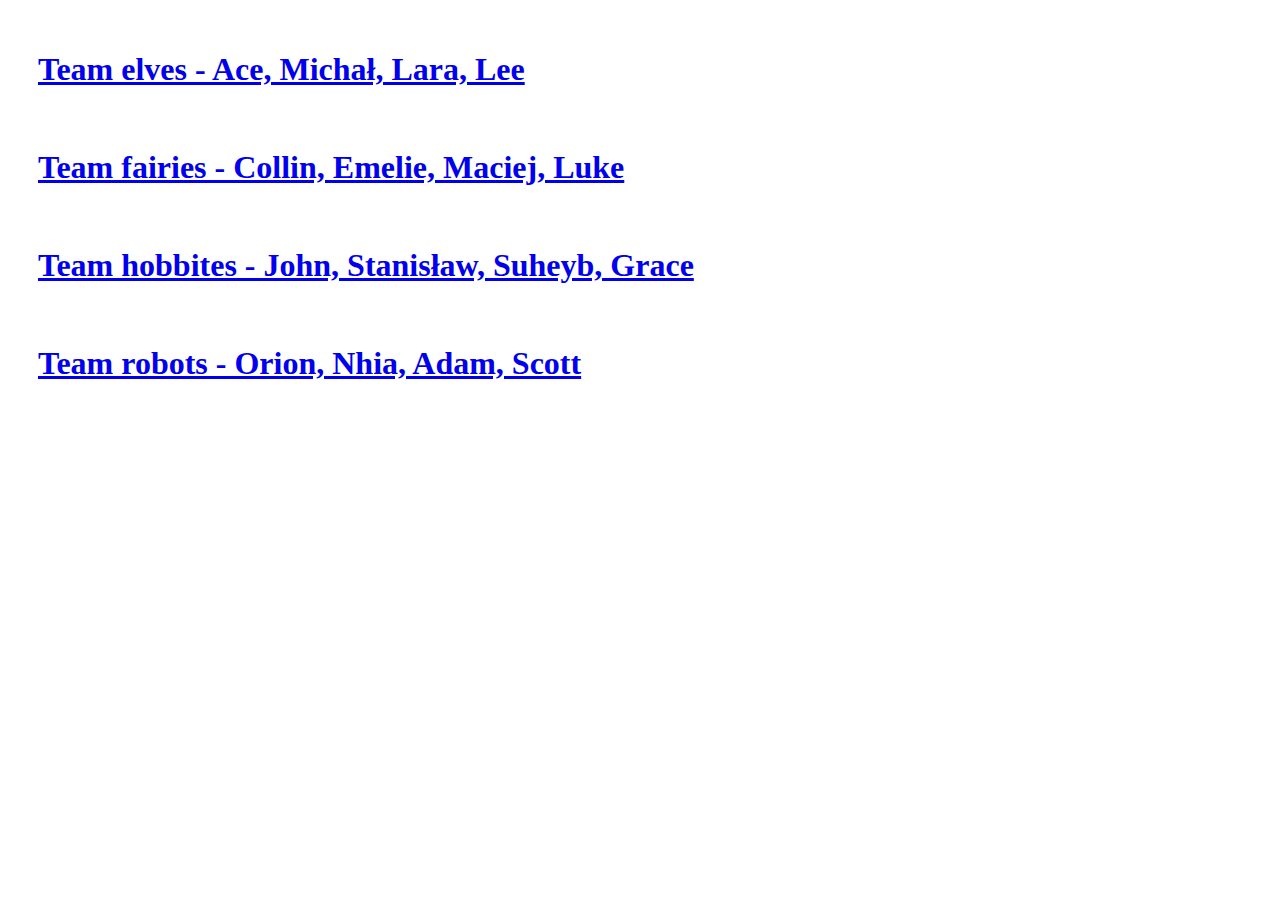
==== commit f08fc233: "changed to Luke" ====
--- a/index.html
+++ b/index.html
@@ -19,7 +19,7 @@
                     <h1>Team elves - Ace, Michał, Lara, Lee</h1>
                 </a><br>
                 <a href="/fairies.html">
-                    <h1>Team fairies - Collin, Emelie, Maciej, Nick</h1>
+                    <h1>Team fairies - Collin, Emelie, Maciej, Luke</h1>
                 </a><br>
                 <a href="/hobbites.html">
                     <h1>Team hobbites - John, Stanisław, Suheyb, Grace</h1>
